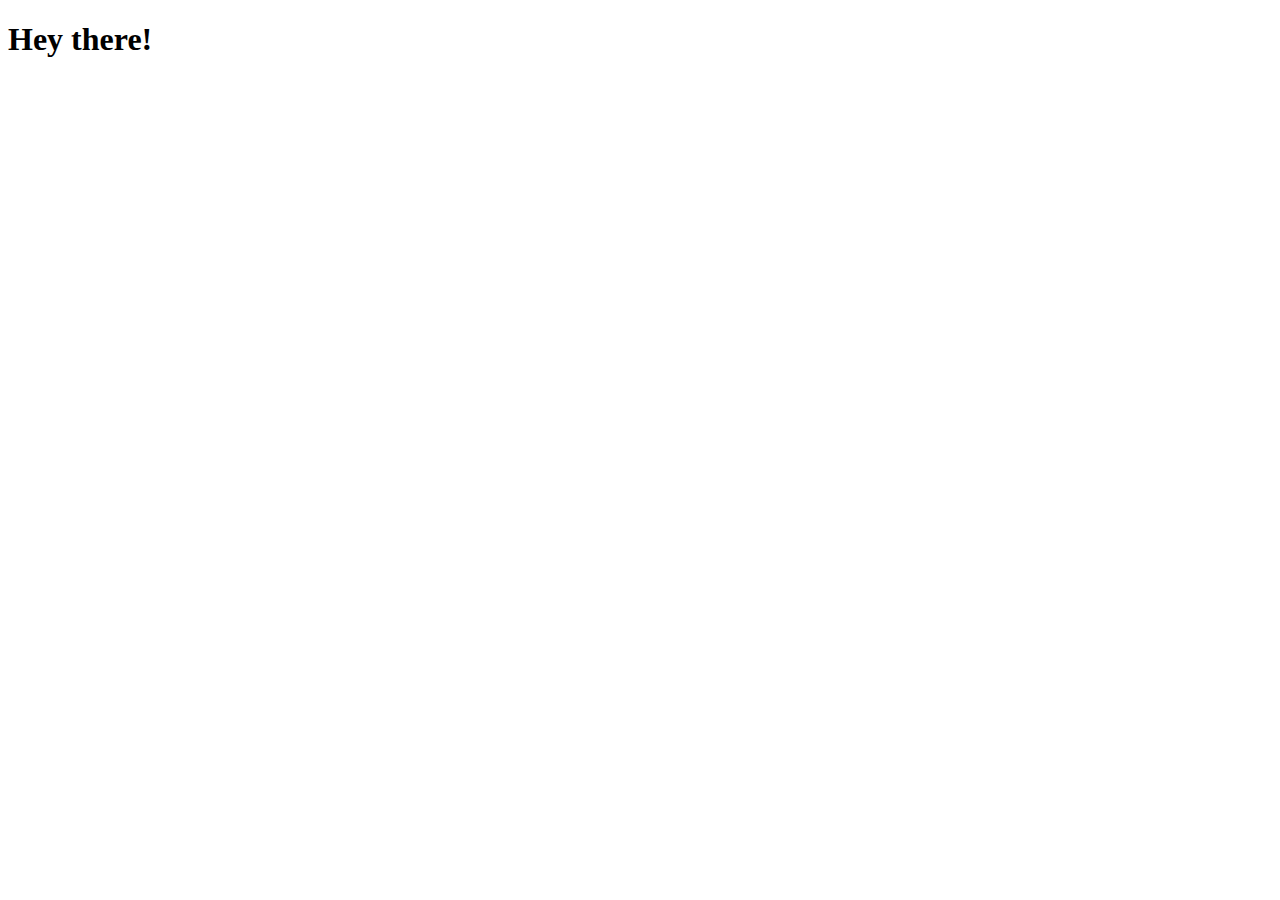
==== blog.html @ 9424ae28 "dsd" ====
<!DOCTYPE html>
<html lang="en">
<head>
    <meta charset="UTF-8">
    <meta http-equiv="X-UA-Compatible" content="IE=edge">
    <meta name="viewport" content="width=device-width, initial-scale=1.0">
    <title>Welcome to my BLOG</title>
</head>
<body>
    <h1>Hey <span class="text-yellow">there!</span></h1>
</body>
</html>
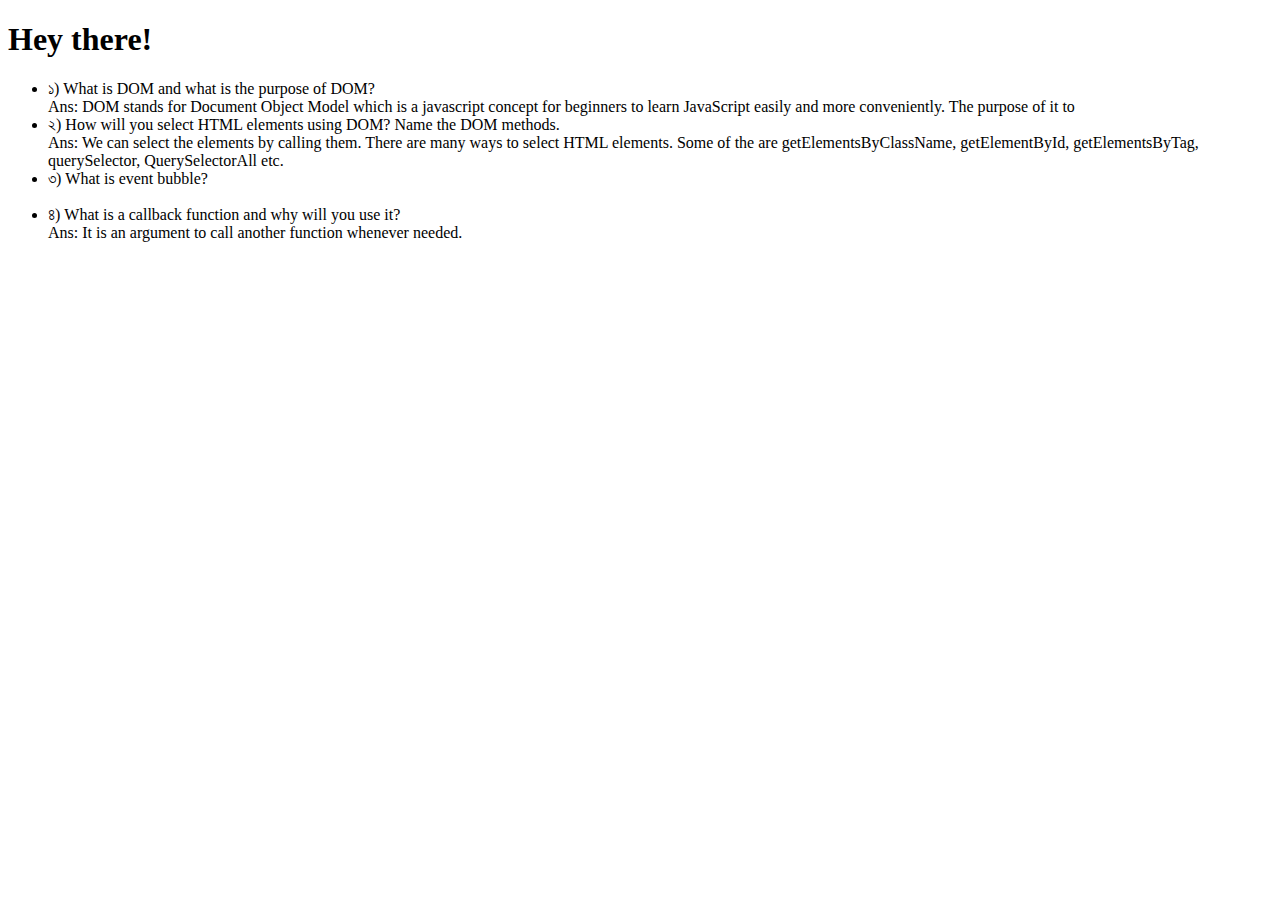
==== commit fdcd4b1f: "blog" ====
--- a/blog.html
+++ b/blog.html
@@ -8,5 +8,15 @@
 </head>
 <body>
     <h1>Hey <span class="text-yellow">there!</span></h1>
+    <ul>
+        <li>১) What is DOM and what is the purpose of DOM? <br>
+            Ans: DOM stands for Document Object Model which is a javascript concept for beginners to learn JavaScript easily and more conveniently. The purpose of it to </li>
+        <li>২) How will you select HTML elements using DOM? Name the DOM methods. <br>
+            Ans: We can select the elements by calling them.
+            There are many ways to select HTML elements. Some of the are getElementsByClassName, getElementById, getElementsByTag, querySelector, QuerySelectorAll etc.</li>
+        <li>৩) What is event bubble?</li> <br>
+        <li>৪) What is a callback function and why will you use it? <br>
+            Ans: It is an argument to call another function whenever needed.</li>
+    </ul>
 </body>
 </html>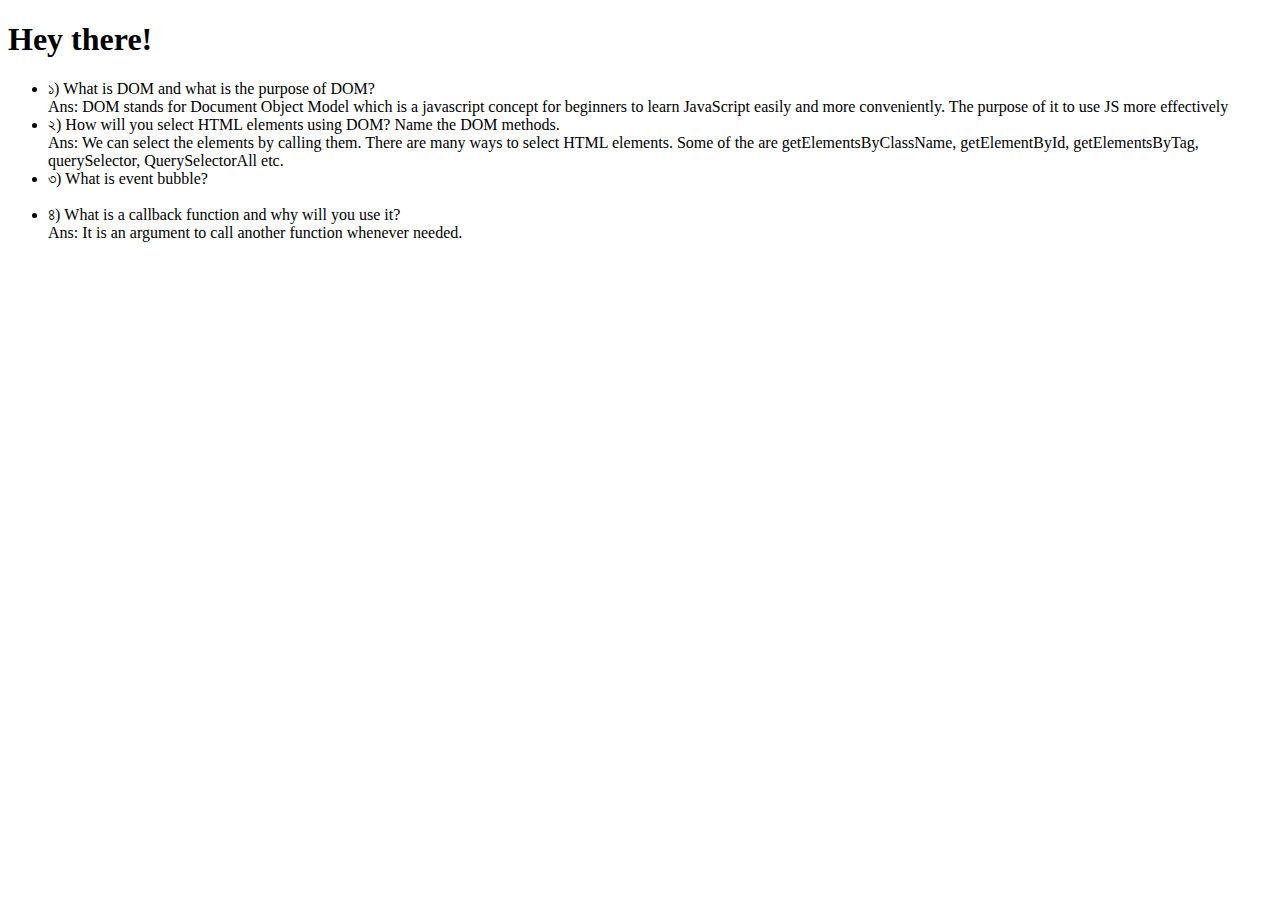
==== commit 5434abfa: "blog" ====
--- a/blog.html
+++ b/blog.html
@@ -10,7 +10,7 @@
     <h1>Hey <span class="text-yellow">there!</span></h1>
     <ul>
         <li>১) What is DOM and what is the purpose of DOM? <br>
-            Ans: DOM stands for Document Object Model which is a javascript concept for beginners to learn JavaScript easily and more conveniently. The purpose of it to </li>
+            Ans: DOM stands for Document Object Model which is a javascript concept for beginners to learn JavaScript easily and more conveniently. The purpose of it to use JS more effectively</li>
         <li>২) How will you select HTML elements using DOM? Name the DOM methods. <br>
             Ans: We can select the elements by calling them.
             There are many ways to select HTML elements. Some of the are getElementsByClassName, getElementById, getElementsByTag, querySelector, QuerySelectorAll etc.</li>
